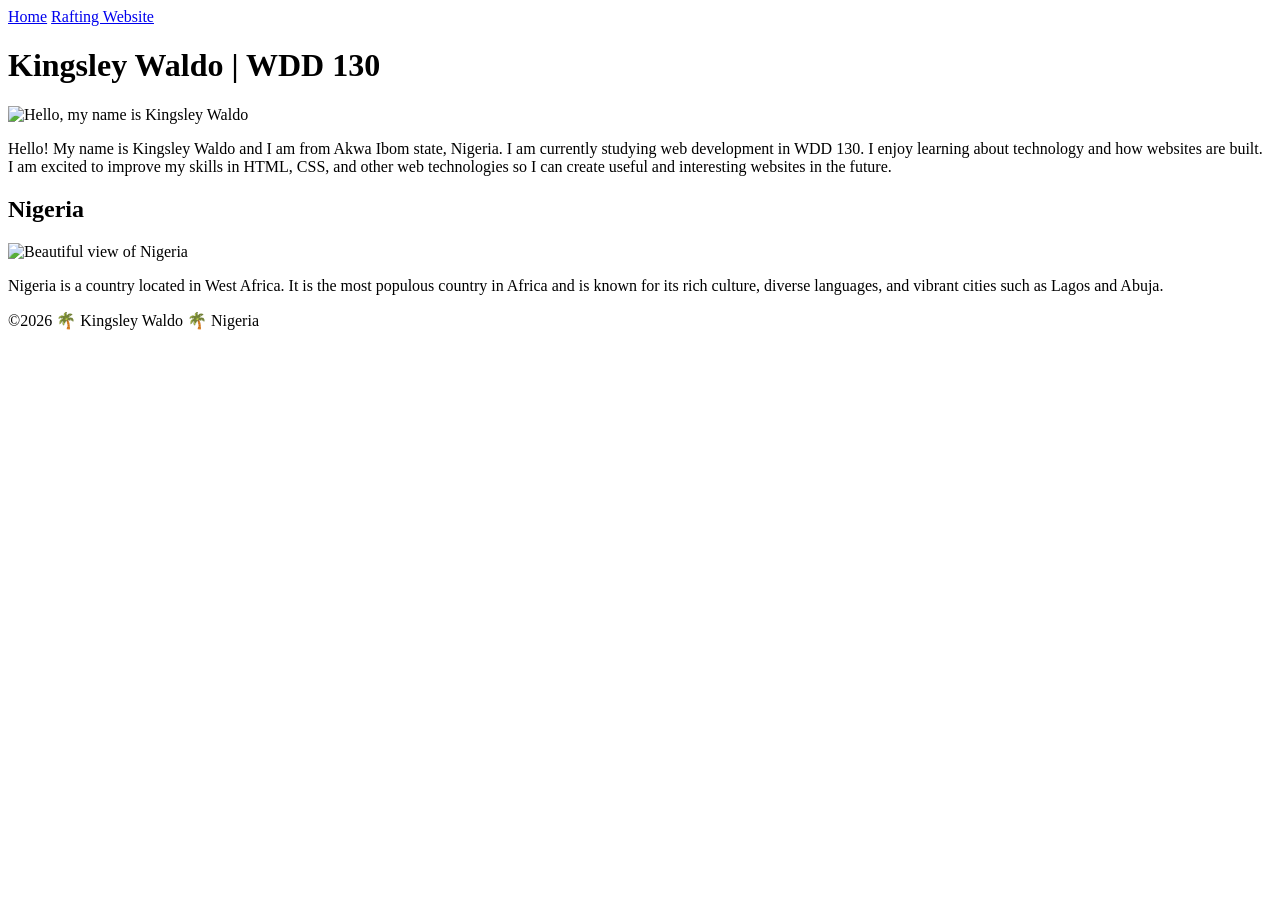
==== styles/index.html @ ad2386f9 "Update index.html Signed-off-by: Kingsley Waldo <waldokingsley@gmail.com>" ====
<!DOCTYPE html>
<html lang="en-US">
  <head>
    <meta charset="utf-8">
    <meta name="viewport" content="width=device-width, initial-scale=1.0">
    <title>Kingsley Waldo | WDD 130</title>

    <meta name="description" content="Home page of Kingsley Waldo, a WDD130 student learning web development using HTML and CSS.">
    <meta name="author" content="Kingsley Waldo">

    <link rel="stylesheet" href="styles/styles.css">
  </head>

  <body>
    <header>
      <nav>
        <a href="#">Home</a>
        <a href="wwr/">Rafting Website</a>
      </nav>
    </header>

    <main>
      <h1>Kingsley Waldo | WDD 130</h1>
      <img src="images/profile.jpg" alt="Hello, my name is Kingsley Waldo"width="200">
      <p>
        Hello! My name is Kingsley Waldo and I am from Akwa Ibom state, Nigeria.
        I am currently studying web development in WDD 130. I enjoy learning
        about technology and how websites are built. I am excited to improve
        my skills in HTML, CSS, and other web technologies so I can create
        useful and interesting websites in the future.
      </p>
    </main>

    <aside>
      <h2>Nigeria</h2>
     <img src="images/nigeria.jpg" alt="Beautiful view of Nigeria" width="237">
      <p>
        Nigeria is a country located in West Africa. It is the most populous
        country in Africa and is known for its rich culture, diverse languages,
        and vibrant cities such as Lagos and Abuja.
      </p>
    </aside>

    <footer>
      <p>&copy;2026 🌴 Kingsley Waldo 🌴 Nigeria</p>
    </footer>
  </body>
</html>
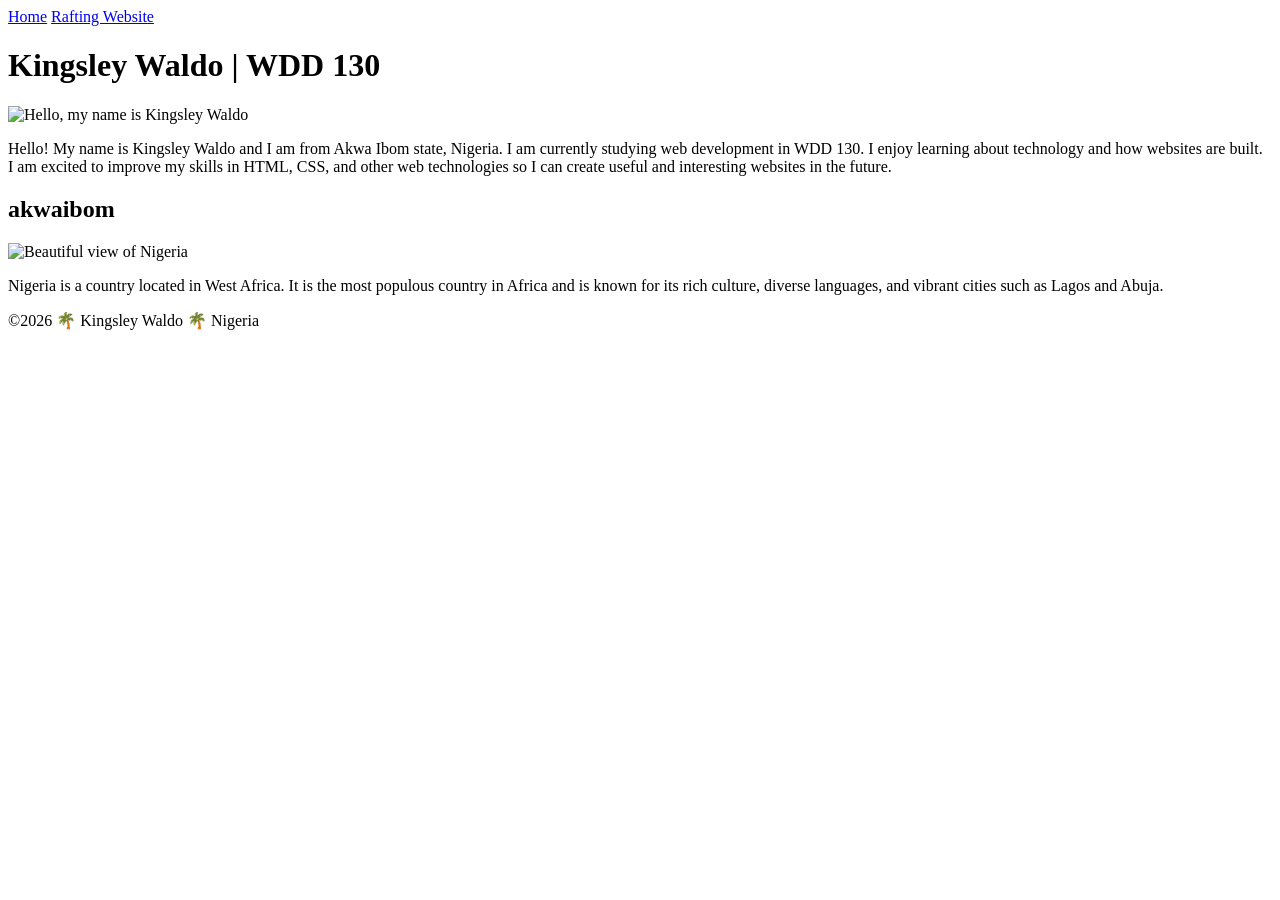
==== commit 08d5c34e: "Update index.html Signed-off-by: Kingsley Waldo <waldokingsley@gmail.com>" ====
--- a/styles/index.html
+++ b/styles/index.html
@@ -32,8 +32,8 @@
     </main>
 
     <aside>
-      <h2>Nigeria</h2>
-     <img src="images/nigeria.jpg" alt="Beautiful view of Nigeria" width="237">
+      <h2>akwaibom</h2>
+     <img src="images/akwaibom.jpg" alt="Beautiful view of Nigeria" width="200">
       <p>
         Nigeria is a country located in West Africa. It is the most populous
         country in Africa and is known for its rich culture, diverse languages,
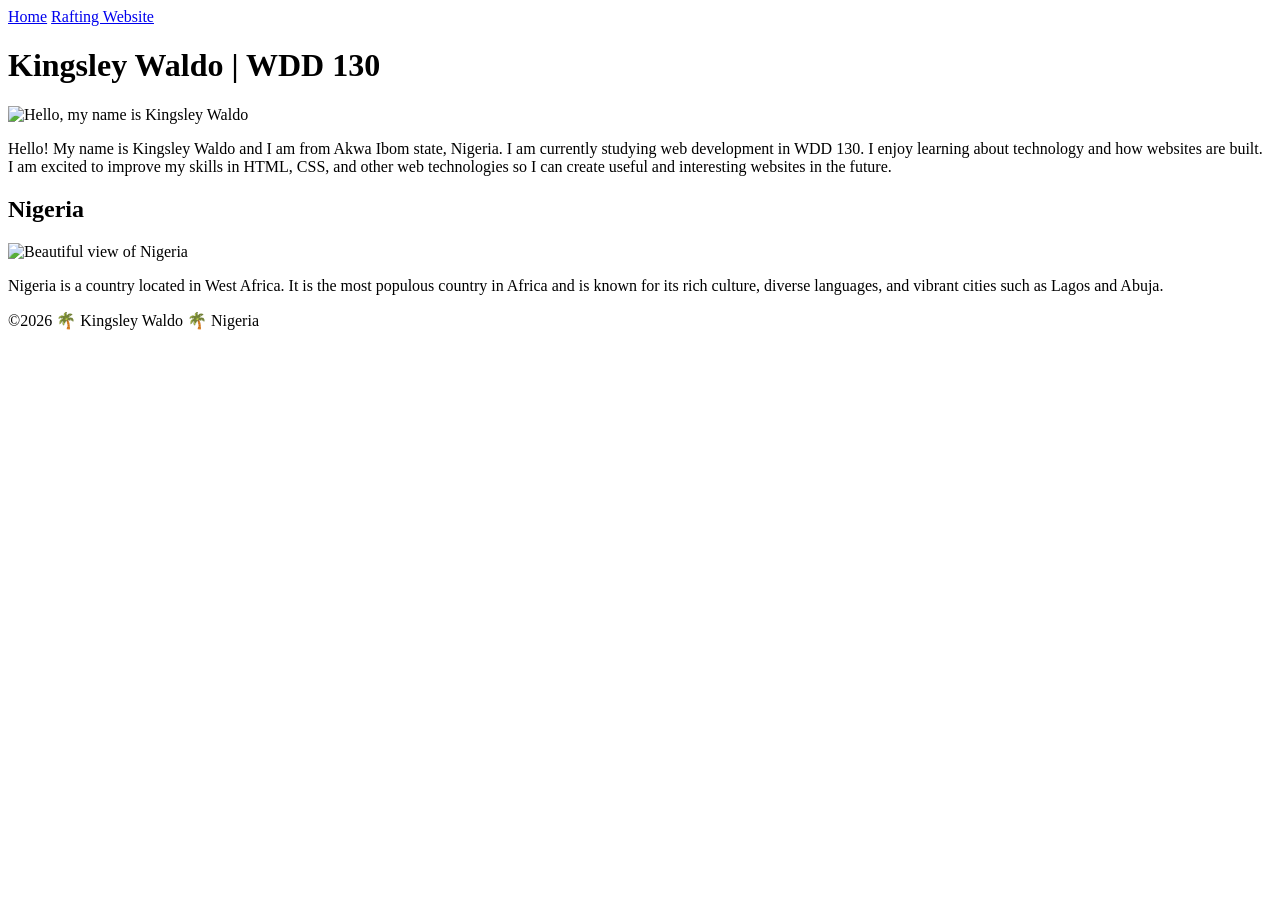
==== commit a7a62782: "Update index.html Signed-off-by: Kingsley Waldo <waldokingsley@gmail.com>" ====
--- a/styles/index.html
+++ b/styles/index.html
@@ -32,8 +32,8 @@
     </main>
 
     <aside>
-      <h2>akwaibom</h2>
-     <img src="images/akwaibom.jpg" alt="Beautiful view of Nigeria" width="200">
+      <h2>Nigeria</h2>
+     <img src="images/akwaibom.jpg" alt="Beautiful view of Nigeria">
       <p>
         Nigeria is a country located in West Africa. It is the most populous
         country in Africa and is known for its rich culture, diverse languages,
